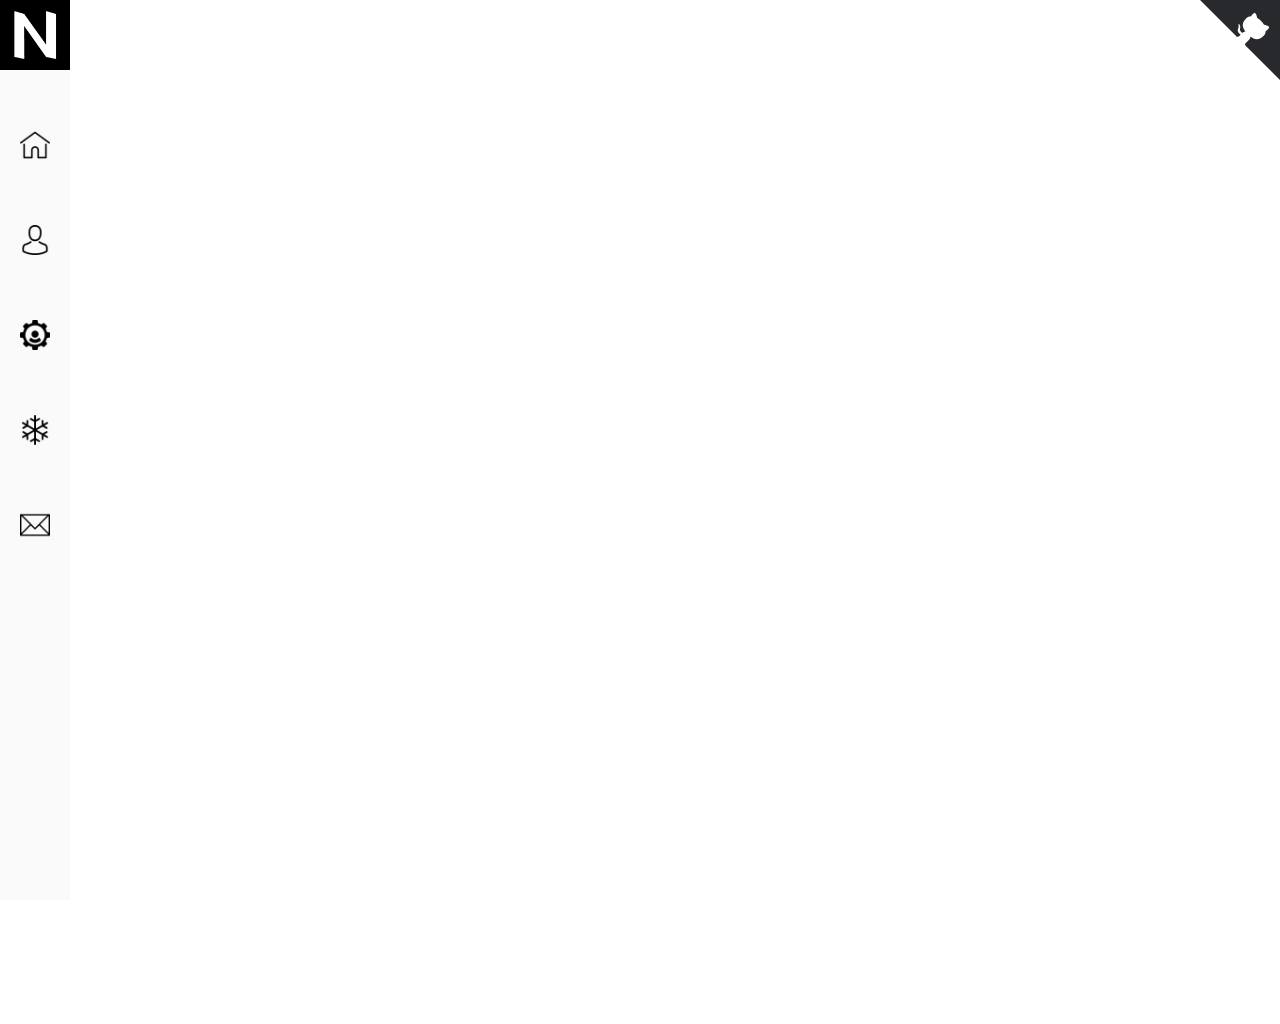
==== skills.html @ c0c8a88f "Modified about page" ====
<!DOCTYPE html>
<html lang="en">
<head>
	<meta charset="utf-8">
	<meta name="author" content="Nikhil Bindal">
	<meta name="description" content="Software Engineer / FullStack Web Developer / Data Scientist">
	<meta property="og:type" content="website">
    <meta property="og:title" content="Nikhil Bindal">
    <meta property="og:url" content="https://nikk.me/">
    <meta property="og:description" content="Software Engineer / FullStack Web Developer / Data Scientist">
	<title>Nikhil Bindal - skills</title>
	<link rel="icon" type="image/png" href="./img/favicon.ico">
	<script type="text/javascript" src="./js/script.js"></script>
	<link rel="stylesheet" type="text/css" href="./css/style.css">
	<link rel="stylesheet" href="https://maxcdn.bootstrapcdn.com/bootstrap/4.0.0/css/bootstrap.min.css" integrity="sha384-Gn5384xqQ1aoWXA+058RXPxPg6fy4IWvTNh0E263XmFcJlSAwiGgFAW/dAiS6JXm" crossorigin="anonymous">
</head>
<body>
	<!-- Sidebar -->
	<div class="sideNav">
		<a href="index.html" id="logo"><img src="./img/logo.png" style="height: 70px"></a>
		<div class="wrapper">
			<a href="index.html" class="page">
				<img class="hover" src="./img/home.png" style="height: 30px">
				<p class="text">Home</p>
			</a>
		</div>
		<div class="wrapper">
			<a href="about.html" class="page">
				<img class="hover" src="./img/avatar.png" style="height: 30px">
				<p class="text">About</p>
			</a>
		</div>
		<div class="wrapper">
			<a href="skills.html" class="page">
				<img class="hover" src="./img/settings.png" style="height: 30px">
				<p class="text">Skills</p>
			</a>
		</div>
		<div class="wrapper">
			<a href="https://www.gitshowcase.com/nikhiloo7" class="page">
				<img class="hover" src="./img/snowflake.png" style="height: 30px">
				<p class="text">Work</p>
			</a>
		</div>
		<div class="wrapper">
			<a href="contact.html" class="page">
				<img class="hover" src="./img/contact.png" style="height: 30px">
				<p class="text">Contact</p>
			</a>
		</div>
	</div>

	<!-- Main Content -->
	<div class="main">
		<a href="https://github.com/NikhilOO7" class="github-corner" aria-label="View source on Github">
			<svg width="80" height="80" viewBox="0 0 250 250" style="fill:#27292c; color:#fff; position: fixed; top: 0; border: 0; right: 0;" aria-hidden="true">
	        <path d="M0,0 L115,115 L130,115 L142,142 L250,250 L250,0 Z"></path>
	        <path d="M128.3,109.0 C113.8,99.7 119.0,89.6 119.0,89.6 C122.0,82.7 120.5,78.6 120.5,78.6 C119.2,72.0 123.4,76.3 123.4,76.3 C127.3,80.9 125.5,87.3 125.5,87.3 C122.9,97.6 130.6,101.9 134.4,103.2" fill="currentColor" style="transform-origin: 130px 106px;" class="octo-arm"></path>
	        <path d="M115.0,115.0 C114.9,115.1 118.7,116.5 119.8,115.4 L133.7,101.6 C136.9,99.2 139.9,98.4 142.2,98.6 C133.8,88.0 127.5,74.4 143.8,58.0 C148.5,53.4 154.0,51.2 159.7,51.0 C160.3,49.4 163.2,43.6 171.4,40.1 C171.4,40.1 176.1,42.5 178.8,56.2 C183.1,58.6 187.2,61.8 190.9,65.4 C194.5,69.0 197.7,73.2 200.1,77.6 C213.8,80.2 216.3,84.9 216.3,84.9 C212.7,93.1 206.9,96.0 205.4,96.6 C205.1,102.4 203.0,107.8 198.3,112.5 C181.9,128.9 168.3,122.5 157.7,114.1 C157.9,116.9 156.7,120.9 152.7,124.9 L141.0,136.5 C139.8,137.7 141.6,141.9 141.8,141.8 Z" fill="currentColor" class="octo-body"></path>
	    	</svg>
	    	<span class="folded-corner"></span>
	    </a>
	</div>
	<div class="skill-charts">
		<div id="myCanvasContainer">
			<canvas height="500px" width="500px" id="myCanvas">
				<ul>
					<li>
						<a href="#"> Python </a>
					</li>
					<li>
						<a href="#"> Java </a>
					</li>
					<li>
						<a href="#"> Pandas </a>
					</li>
					<li>
						<a href="#"> Scipy </a>
					</li>
					<li>
						<a href="#"> SQL </a>
					</li>

				</ul>
			</canvas>
		</div>
	</div>
</body>
</html>
---- css/style.css ----
/* GIT CORNER IMAGE */
.github-corner:hover .octo-arm{
    animation:octocat-wave 560ms ease-in-out
}
@keyframes octocat-wave{
    0%,100%{transform:rotate(0)}
    20%,60%{transform:rotate(-25deg)}
    40%,80%{transform:rotate(10deg)}
}
@media (max-width:500px){
    .github-corner:hover .octo-arm{
        animation:none
    }
    .github-corner .octo-arm{
        animation:octocat-wave 560ms ease-in-out
    }
}

/* Heading */
.heading {
    text-align: center;
    font-size: 75px;
    padding-top: 100px;
    font-weight: bold;
}

#typewriter {
    font-size: 30px;
    font-weight: initial;
}

/* Sidebar */
.sideNav {
    height: 100%;
    width: 70px;
    position: fixed;
    z-index: 1;
    top: 0;
    left: 0;
    background-color: #11111105;
    overflow-x: hidden;
    padding-top: 0px;
}

.page {
    text-align: center;
    padding-top: 50px;
    text-decoration: none;
    font-size: 30px;
    color: #818181;
    display: block;
}

.sideNav a:hover {
    color: #f1f1f1;
}


/* Hover event on links in sidebar */
.text {
    display: none;
    text-decoration: none;
    color: #212529a6;
    font-size: 15px;
}

.wrapper:hover .hover {
    display: none;
}

.wrapper:hover .text {
    display: block;
}



/* Main Content */
.main {
    margin-left: 70px; /* Same as the width of the sidenav */
    font-size: 28px; /* Increased text to enable scrolling */
    padding: 0px 10px;
}

@media screen and (max-height: 450px) {
    .sidenav {padding-top: 15px;}
    .sidenav a {font-size: 18px;}
}

/* Skill canvas chart */
@media (max-width: 960px) {
    .skills-charts {
        position: relative;
        left: 0%;
        width: 80%;
        top: 0%;
        clear: both;
        overflow: hidden;
        margin: auto;
        transform: translateY(0%);
    }
}

#myCanvas {
    width: 100%;
    top: 0;
    bottom: 0;
    right: 0;
    left: 0;
    vertical-align: middle;
    display: inline-block;
}

#myCanvasContainer {
    position: relative;
    margin: 0, 10% !important;
    display: block;
    clear: both;
    width: 80%;
    height: auto;
}
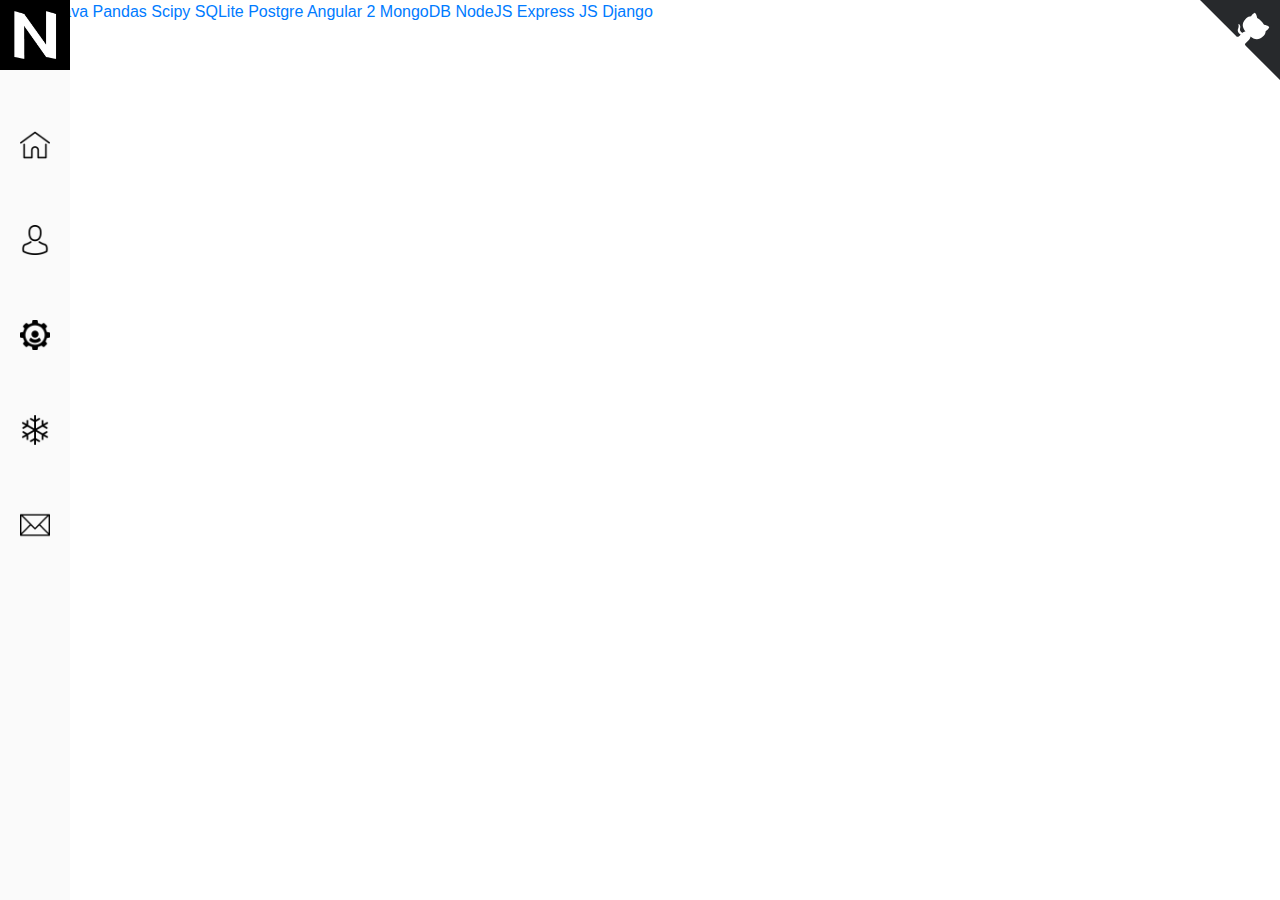
==== commit 8867283b: "Resume updated" ====
--- a/skills.html
+++ b/skills.html
@@ -13,6 +13,10 @@
 	<script type="text/javascript" src="./js/script.js"></script>
 	<link rel="stylesheet" type="text/css" href="./css/style.css">
 	<link rel="stylesheet" href="https://maxcdn.bootstrapcdn.com/bootstrap/4.0.0/css/bootstrap.min.css" integrity="sha384-Gn5384xqQ1aoWXA+058RXPxPg6fy4IWvTNh0E263XmFcJlSAwiGgFAW/dAiS6JXm" crossorigin="anonymous">
+	<script src="http://ajax.googleapis.com/ajax/libs/jquery/1.11.0/jquery.min.js"></script>
+	<script type="text/javascript" src="./js/cloudTag.js"></script>
+	<script type="text/javascript" src="./js/script.js"></script>
+	
 </head>
 <body>
 	<!-- Sidebar -->
@@ -61,29 +65,35 @@
 	    	<span class="folded-corner"></span>
 	    </a>
 	</div>
-	<div class="skill-charts">
-		<div id="myCanvasContainer">
-			<canvas height="500px" width="500px" id="myCanvas">
-				<ul>
-					<li>
-						<a href="#"> Python </a>
-					</li>
-					<li>
-						<a href="#"> Java </a>
-					</li>
-					<li>
-						<a href="#"> Pandas </a>
-					</li>
-					<li>
-						<a href="#"> Scipy </a>
-					</li>
-					<li>
-						<a href="#"> SQL </a>
-					</li>
+	<div class="skillCharts">
+		<a href="#"> Python </a>
 
-				</ul>
-			</canvas>
-		</div>
+		<a href="#"> Java </a>
+
+		<a href="#"> Pandas </a>
+
+		<a href="#"> Scipy </a>
+
+		<a href="#"> SQLite </a>
+
+		<a href="#"> Postgre </a>
+
+		<a href="#"> Angular 2 </a>
+
+		<a href="#"> MongoDB </a>
+
+		<a href="#"> NodeJS </a>
+
+		<a href="#"> Express JS </a>
+
+		<a href="#"> Django </a>
 	</div>
 </body>
+<script>
+	$(document).ready(function() {
+	    $('skillCharts').cloudTag({
+	        ballSize : 100
+	    });
+	});
+</script>
 </html>	--- a/css/style.css
+++ b/css/style.css
@@ -87,8 +87,8 @@
 }
 
 /* Skill canvas chart */
-@media (max-width: 960px) {
-    .skills-charts {
+/*@media (max-width: 960px) {
+    .skillsCharts {
         position: relative;
         left: 0%;
         width: 80%;
@@ -118,3 +118,11 @@
     width: 80%;
     height: auto;
 }
+*/
+
+/* Map */
+#map {
+    height: 800px;
+    width: 50%;
+    float: right;
+}